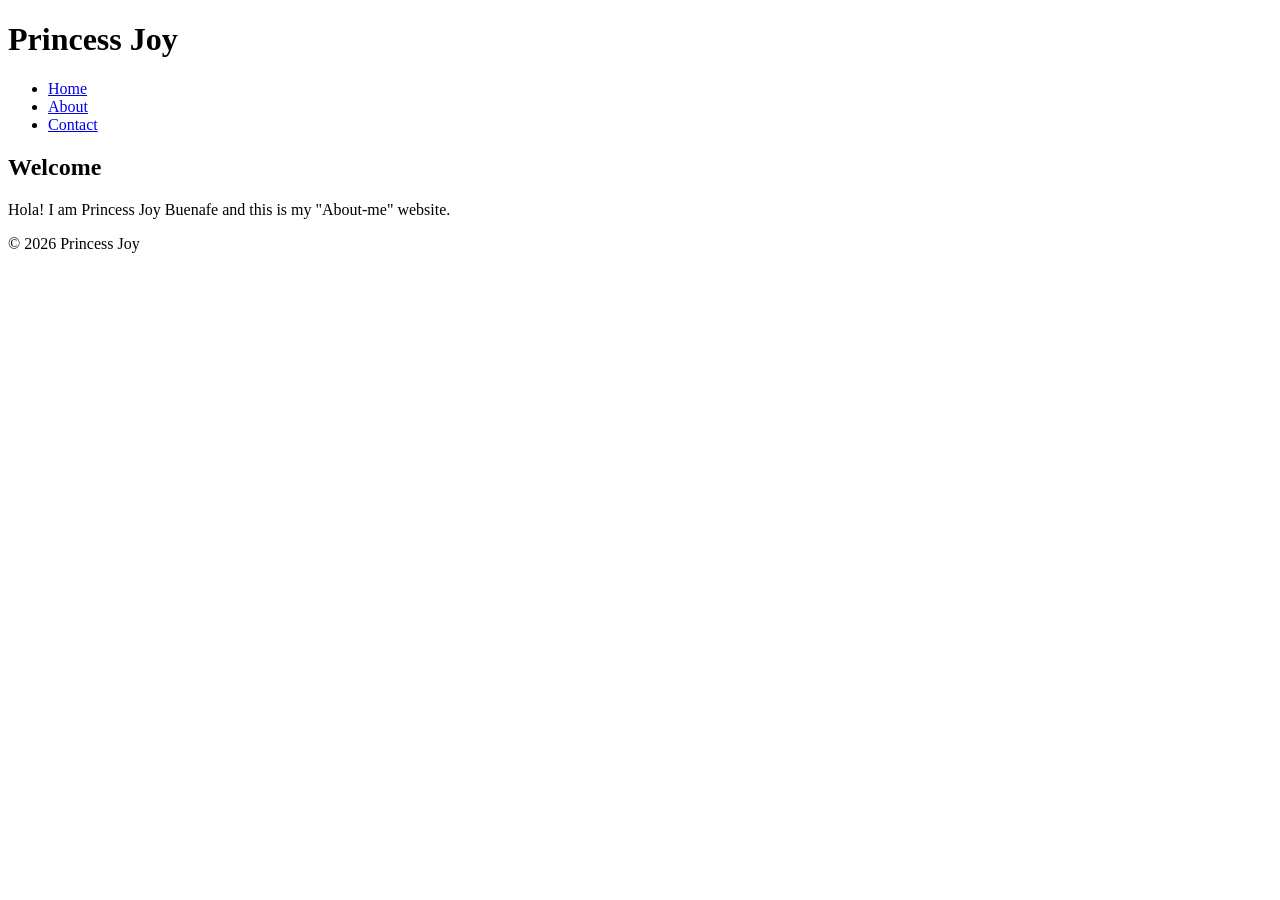
==== about.html @ 95a8334f "Initial commit — Module 2 Ex 1: semantic three-page site" ====
<!DOCTYPE html>
<html lang="en">
<head>
<meta charset="UTF-8">
<meta name="viewport" content="width=device-width, initial-scale=1">
<title>Home | Princess Joy</title>
</head>
<body>
<header>
<h1>Princess Joy</h1>
<nav>
<ul>
<li><a href="index.html">Home</a></li>
<li><a href="about.html">About</a></li>
<li><a href="contact.html">Contact</a></li>
</ul>
</nav>
</header>
<main>
<article>
<h2>Welcome</h2>
<p>Hola! I am Princess Joy Buenafe and this is my "About-me" website.</p>
</article>
</main>
<footer>
<p>&copy; 2026 Princess Joy</p>
</footer>
</body>
</html>
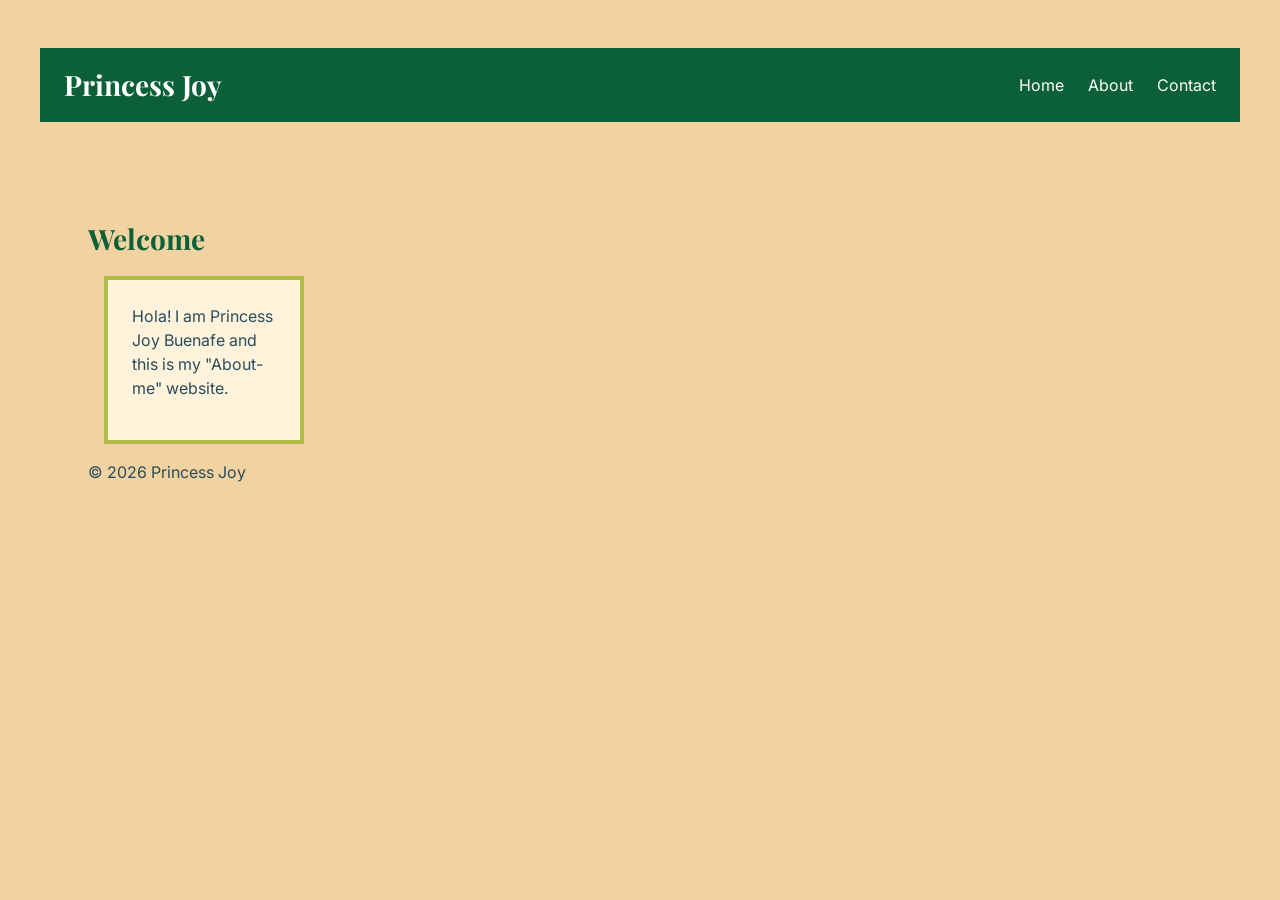
==== commit 360b372f: "gggggggg" ====
--- a/about.html
+++ b/about.html
@@ -1,25 +1,41 @@
 <!DOCTYPE html>
 <html lang="en">
 <head>
+    <link rel="preconnect" href="https://fonts.googleapis.com">
+<link
+href="https://fonts.googleapis.com/css2?family=Inter:wght@400;600&family=Playfair+Displa
+y:wght@700&display=swap" rel="stylesheet">
+<link rel="stylesheet" href="css/style.css">
 <meta charset="UTF-8">
 <meta name="viewport" content="width=device-width, initial-scale=1">
 <title>Home | Princess Joy</title>
+<meta name="Princess Joy" content=" WALAAAAAAA MAAAAANNNNNNNNNNNNNNNNNNNNNNNNNNNNNNNNNNNNNNNNNNNNNNNNNNNNNNNNNNNNNNNNNNNNNNNNNNNNNNNNN!!!">
+<link rel="canonical" href="https://github.com/princessjoybuenafe94-maker/About-me/blob/main/about.html">
+<!-- Open Graph -->
+<meta property="og:type" content="website">
+<meta property="og:title" content="Home | Princess Joy">
+<meta property="og:description" content="Same as meta description or slightly shorter.">
+<meta property="og:image" content="https://github.com/princessjoybuenafe94-maker/About-me/tree/main/assets/bg-original.jpg">
+<meta property="og:url" content="https://github.com/princessjoybuenafe94-maker/About-me/blob/main/about.html">
+<!-- Twitter Card -->
+<meta name="twitter:card" content="summary_large_image">
 </head>
+
 <body>
-<header>
-<h1>Princess Joy</h1>
-<nav>
-<ul>
-<li><a href="index.html">Home</a></li>
-<li><a href="about.html">About</a></li>
-<li><a href="contact.html">Contact</a></li>
-</ul>
-</nav>
+<header class="site-header">
+  <h1>Princess Joy</h1>
+  <nav>
+    <ul class="nav-links">
+      <li><a href="index.html">Home</a></li>
+      <li><a href="about.html">About</a></li>
+      <li><a href="contact.html">Contact</a></li>
+    </ul>
+  </nav>
 </header>
 <main>
 <article>
 <h2>Welcome</h2>
-<p>Hola! I am Princess Joy Buenafe and this is my "About-me" website.</p>
+<div class="card"><p>Hola! I am Princess Joy Buenafe and this is my "About-me" website.</p></div>
 </article>
 </main>
 <footer>
--- a/css/style.css
+++ b/css/style.css
@@ -0,0 +1,238 @@
+/* =========================================================
+   EXERCISE 1 — Design Tokens (CSS Custom Properties)
+   PROFE7 · Digital Web Authoring · Module 3
+   ========================================================= */
+
+:root {
+  --clr-meadow: #0C6038;
+  --clr-mustard: #B2BD47;
+  --clr-peach: #F1D2A1;
+  --clr-outer-space: #2B4C59;
+  --clr-crimson: #6C270A;
+  --clr-text: #2B4C59;
+  --clr-muted: #516A60;
+  --clr-bg: #F1D2A1;
+  --clr-surface: #FFF3DC;
+
+  --font-body: "Inter", system-ui, sans-serif;
+  --font-heading: "Playfair Display", Georgia, serif;
+
+  --space-xs: 0.5rem;
+  --space-sm: 1rem;
+  --space-md: 1.5rem;
+  --space-lg: 3rem;
+}
+
+/* Reset */
+* {
+  box-sizing: border-box;
+  margin: 0;
+  padding: 0;
+}
+
+body {
+  font-family: var(--font-body);
+  color: var(--clr-text);
+  background: var(--clr-bg);
+  line-height: 1.5;
+  padding: var(--space-lg);
+  max-width: 1200px;
+  width: 100%;
+  margin: 0 auto;
+}
+
+main {
+  display: grid;
+  gap: var(--space-md);
+}
+
+img {
+  display: block;
+  height: auto;
+  max-width: 100%;
+}
+
+h1, h2, h3 {
+  font-family: var(--font-heading);
+  color: var(--clr-meadow);
+}
+
+h1 {
+  font-size: clamp(2rem, 5vw, 3.5rem);
+  margin-bottom: var(--space-md);
+}
+
+h2 {
+  font-size: 1.75rem;
+  margin: var(--space-lg) 0 var(--space-sm);
+}
+
+a {
+  color: var(--clr-crimson);
+}
+
+p {
+  color: var(--clr-text);
+  margin-bottom: var(--space-sm);
+}
+
+.muted {
+  color: var(--clr-muted);
+}
+
+/* =========================================================
+   EXERCISE 2 — Box Model demo
+   Global reset sets box-sizing: border-box, so with width:200px
+   the padding + border are INCLUDED in that 200px, not added
+   on top. Total rendered width = 200px.
+   ========================================================= */
+.card {
+  width: min(100%, 200px);
+  padding: 24px;
+  border: 4px solid var(--clr-mustard);
+  margin: 16px;
+  background: var(--clr-surface);
+}
+
+/* Step 8: temporarily uncomment to compare box-sizing modes.
+   With this active, padding + border are ADDED on top of the
+   200px width, so total rendered width = 200 + 48 + 8 = 256px. */
+/*
+.card {
+  box-sizing: content-box;
+}
+*/
+
+/* =========================================================
+   EXERCISE 3 — Responsive nav bar with Flexbox
+   ========================================================= */
+.site-header {
+  display: flex;
+  align-items: center;
+  justify-content: space-between;
+  padding: var(--space-sm) var(--space-md);
+  background: var(--clr-meadow);
+  color: white;
+  max-width: none;
+  margin: 0 -3rem var(--space-lg);
+}
+
+.site-header h1 {
+  color: white;
+  font-size: 1.75rem;
+  margin: 0;
+}
+
+.nav-links {
+  list-style: none;
+  display: flex;
+  flex-wrap: wrap;
+  gap: var(--space-md);
+}
+
+.nav-links a {
+  color: white;
+  text-decoration: none;
+}
+
+.nav-links a:hover {
+  color: var(--clr-mustard);
+}
+
+picture,
+picture img {
+  display: block;
+  width: 100%;
+}
+
+fieldset {
+  border: 1px solid var(--clr-muted);
+  padding: var(--space-md);
+}
+
+legend {
+  font-weight: 600;
+  padding: 0 var(--space-xs);
+}
+
+label,
+input,
+textarea,
+button {
+  font: inherit;
+}
+
+label {
+  display: block;
+  font-weight: 600;
+  margin-bottom: var(--space-xs);
+}
+
+input,
+textarea {
+  background: var(--clr-surface);
+  border: 1px solid var(--clr-outer-space);
+  border-radius: 0.25rem;
+  padding: 0.65rem;
+  width: 100%;
+}
+
+textarea {
+  resize: vertical;
+}
+
+button {
+  background: var(--clr-crimson);
+  border: 0;
+  border-radius: 0.25rem;
+  color: white;
+  cursor: pointer;
+  padding: 0.65rem 1rem;
+}
+
+@media (max-width: 600px) {
+  body {
+    padding: var(--space-md);
+  }
+
+  .site-header {
+    align-items: flex-start;
+    flex-direction: column;
+    gap: var(--space-sm);
+    margin: 0 calc(var(--space-md) * -1) var(--space-lg);
+    padding: var(--space-sm);
+  }
+
+  .nav-links {
+    gap: var(--space-sm);
+  }
+
+  .card {
+    margin: 0;
+    width: 100%;
+  }
+}
+
+.grid {
+display: grid;
+grid-template-columns: repeat(auto-fit, minmax(280px, 1fr));
+gap: var(--space-md);
+margin-top: var(--space-md);
+}
+.grid .card {
+width: 100%;
+margin: 0;
+padding: var(--space-md);
+border-radius: 12px;
+background: var(--clr-surface);
+box-shadow: 0 2px 6px rgba(0,0,0,0.06);
+}
+.card h3 { color: var(--clr-meadow); margin-bottom: var(--space-xs); }
+
+.grid .card:nth-child(3n + 2) {
+  border-color: var(--clr-meadow);
+}
+
+.grid .card:nth-child(3n) {
+  border-color: var(--clr-crimson);
+}
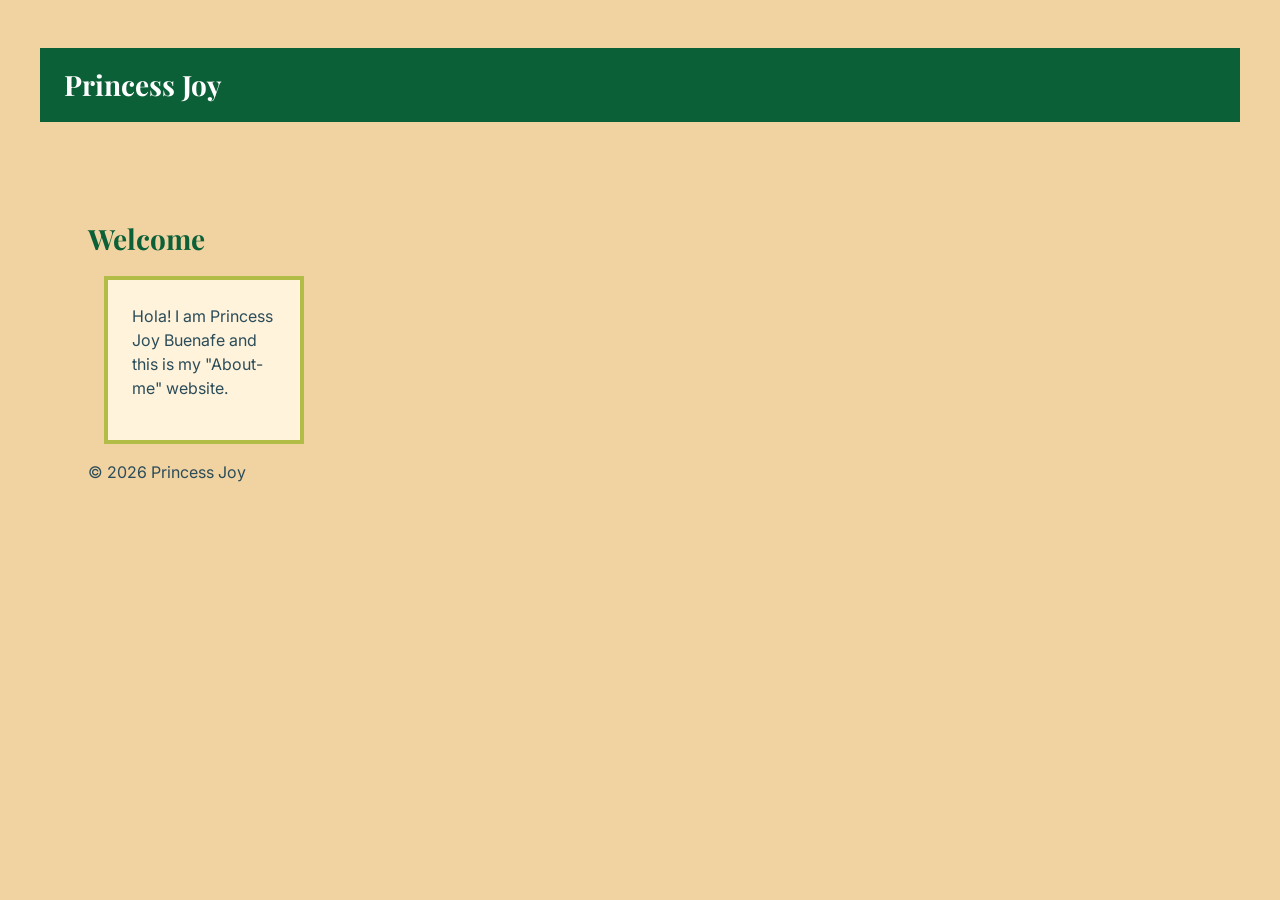
==== commit 513d38d9: "bago nanamn" ====
--- a/about.html
+++ b/about.html
@@ -24,13 +24,16 @@
 <body>
 <header class="site-header">
   <h1>Princess Joy</h1>
-  <nav>
-    <ul class="nav-links">
-      <li><a href="index.html">Home</a></li>
-      <li><a href="about.html">About</a></li>
-      <li><a href="contact.html">Contact</a></li>
-    </ul>
-  </nav>
+  <details class="menu">
+    <summary aria-label="Open navigation menu">☰</summary>
+    <nav>
+      <ul class="nav-links">
+        <li><a href="index.html">Home</a></li>
+        <li><a href="about.html">About</a></li>
+        <li><a href="contact.html">Contact</a></li>
+      </ul>
+    </nav>
+  </details>
 </header>
 <main>
 <article>
--- a/css/style.css
+++ b/css/style.css
@@ -104,16 +104,19 @@
 */
 
 /* =========================================================
-   EXERCISE 3 — Responsive nav bar with Flexbox
+   MODULE 4 · EXERCISE 2 — Mobile-first responsive header
+   Default styles below are the MOBILE styles.
+   The min-width: 768px query near the bottom enhances
+   the layout for tablet/desktop screens.
    ========================================================= */
 .site-header {
   display: flex;
+  flex-direction: column;
   align-items: center;
-  justify-content: space-between;
-  padding: var(--space-sm) var(--space-md);
+  gap: var(--space-sm);
+  padding: var(--space-sm);
   background: var(--clr-meadow);
   color: white;
-  max-width: none;
   margin: 0 -3rem var(--space-lg);
 }
 
@@ -121,13 +124,31 @@
   color: white;
   font-size: 1.75rem;
   margin: 0;
+}
+
+.menu {
+  width: 100%;
+}
+
+.menu summary {
+  color: white;
+  cursor: pointer;
+  font-size: 1.75rem;
+  line-height: 1;
+  list-style: none;
+  text-align: center;
+}
+
+.menu summary::-webkit-details-marker {
+  display: none;
 }
 
 .nav-links {
   list-style: none;
   display: flex;
-  flex-wrap: wrap;
-  gap: var(--space-md);
+  flex-direction: column;
+  align-items: center;
+  gap: var(--space-sm);
 }
 
 .nav-links a {
@@ -190,26 +211,40 @@
   padding: 0.65rem 1rem;
 }
 
+/* Small-screen tweaks that are NOT part of the header
+   (body padding, .card sizing) — kept from before */
 @media (max-width: 600px) {
   body {
     padding: var(--space-md);
   }
 
-  .site-header {
-    align-items: flex-start;
-    flex-direction: column;
-    gap: var(--space-sm);
-    margin: 0 calc(var(--space-md) * -1) var(--space-lg);
-    padding: var(--space-sm);
-  }
-
-  .nav-links {
-    gap: var(--space-sm);
-  }
-
   .card {
     margin: 0;
     width: 100%;
+  }
+}
+
+/* =========================================================
+   MODULE 4 · EXERCISE 2 — Enhance header for tablet/desktop
+   ========================================================= */
+@media (min-width: 768px) {
+  .site-header {
+    flex-direction: row;
+    justify-content: space-between;
+    padding: var(--space-sm) var(--space-md);
+  }
+
+  .menu {
+    width: auto;
+  }
+
+  .menu summary {
+    display: none;
+  }
+
+  .nav-links {
+    flex-direction: row;
+    gap: var(--space-md);
   }
 }
 
@@ -235,4 +270,4 @@
 
 .grid .card:nth-child(3n) {
   border-color: var(--clr-crimson);
-}
+}
